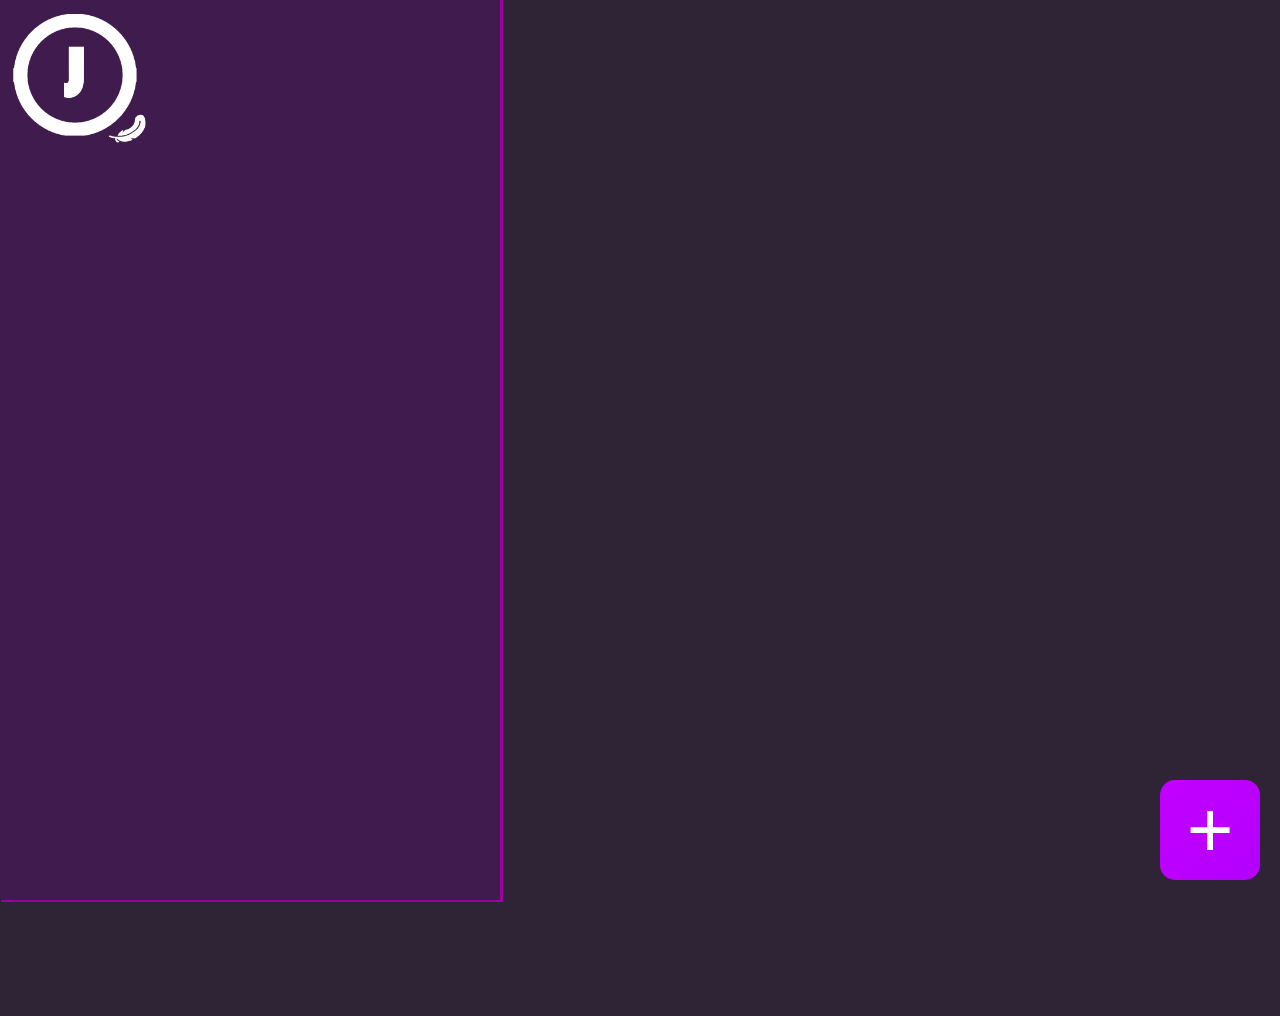
==== J adress viewer/html/index.html @ 9a5df173 "opdracht" ====
<!DOCTYPE html>
<html lang="nl">

<head>
    <meta charset="UTF-8">
    <meta name="viewport" content="width=device-width, initial-scale=1.0">
    <title>J adress viewer</title>
    <link rel="stylesheet" href="../css/stylesheet.css">
    <link rel="icon" href="../img/J adress viewer logo.png">
    <link rel="stylesheet" href="https://cdnjs.cloudflare.com/ajax/libs/font-awesome/4.7.0/css/font-awesome.css">
</head>

<body>
    <div class="functies">
        <img src="../img/J adress viewer logo.png" width="150">
    </div>
    <div class="wrapper">
        <div class="lijst">
            <ul></ul>
        </div>
    </div>
    <div class="align-right">
        <button class="addbutton gradient" onclick="window.location.href='../html/addpeople.html';">+</button>
    </div>
    <div id="userModal" class="popup">
        <div class="popup-content">
            <span class="close" id="closeModal"><i class="fa fa-times" aria-hidden="true"></i></span>
            <h2>informatie gebruiker</h2>
            <div id="userInfo"></div>
        </div>
    </div>
    <div id="editModal" class="popup">
        <div class="popup-content2">
            <span class="close" id="closeEditModal"><i class="fa fa-times" aria-hidden="true"></i></span>
            <h2>Edit User</h2>
            <form id="editForm" autocomplete="off">
                <input type="hidden" id="editUserId" class="edit">
                <input type="text" id="editName" required class="edit">
                <input type="text" id="editInfix" class="edit">
                <input type="text" id="editLastName" required class="edit">
                <input type="text" id="editStreet" class="edit">
                <input type="text" id="editStreetNumber" class="edit">
                <input type="text" id="editPostal" class="edit">
                <input type="text" id="editCity" class="edit">
                <button type="submit" class="save">opslaan</button>
            </form>
        </div>
    </div>
    <script src="../js/javascript.js"></script>
</body>

</html>
---- J adress viewer/css/stylesheet.css ----
body {
    background-color: rgb(47, 36, 54);
    color: rgb(255, 255, 255);
    font-family: Arial, Helvetica, sans-serif;
}

.container {
    width: 100%;
    height: 100%;
    background-color: rgba(0, 0, 0, 0.214);
    float: up;
    
}

::placeholder {
    color: rgb(214, 214, 214);
}

@keyframes fadeIn {
    0% {
        opacity: 0;
    }

    100% {
        opacity: 1;
    }
}


input[type=text] {
    background-image: linear-gradient(to bottom right, rgb(195, 0, 255), rgb(179, 0, 255));
    height: 50px;
    width: 30cm;
    margin-bottom: 20px;
    padding: 10px;
    font-size: 25px;
    border-radius: 5px;
    border-width: 0px;
    color: white;
}

input[type=text]:focus {
    background-image: linear-gradient(to bottom right, rgb(195, 0, 255), rgb(179, 0, 255));
    height: 50px;
    width: 30cm;
    margin-bottom: 20px;
    padding: 10px;
    font-size: 25px;
    border-radius: 5px;
    outline: none;
}

input[type=submit] {
    background-image: linear-gradient(to bottom right, rgb(195, 0, 255), rgb(179, 0, 255));
    width: 200px;
    height: 80px;
    border-radius: 15px;
    font-size: 25px;
    color: white;
    border: none;
    position: absolute;
    right: 0;
    bottom: 0;
    margin-bottom: 30px;
    margin-right: 30px;
}

input[type=number] {
    background-image: linear-gradient(to bottom right, rgb(195, 0, 255), rgb(179, 0, 255));
    height: 50px;
    width: 30cm;
    margin-bottom: 20px;
    padding: 10px;
    font-size: 25px;
    border-radius: 5px;
    border-width: 0px;
}

.save{
    background-image: linear-gradient(to bottom right, rgb(195, 0, 255), rgb(179, 0, 255));
    height: 50px;
    width: 120px;
    margin-bottom: 20px;
    padding: 10px;
    font-size: 25px;
    border-radius: 5px;
    border-width: 0px;
    color: white;
}

li{
    height: 50px;
    margin-bottom: 20px;
    padding: 10px;
    font-size: 25px;
    list-style-type: none;
    border-radius: 5px;
    border-width: 0px;
    
}

.wrapper{
    width: 800px;
    margin: auto;
    position: relative;
    overflow-y: scroll;
    height: 1000px;
}

.lijst{
    background-color: rgba(89, 0, 96, 0);
    margin-top: 30px;
}

.wrapper::-webkit-scrollbar{
    width: 10px;
}

::-webkit-scrollbar-thumb {
    -webkit-box-shadow:inset 10px 10px 10px 6px rgba(214, 1, 182, 0.458); 
    border-radius:5px;
}

ul{
    padding: 10px;
}

.add{
    margin-left: 18%;
}

.addbutton{
    border-width: 0px;
    border-radius: 15px;
    font-size: 80px;
    color: white;
    height: 100px;
    width: 100px;
    display: flex;
    align-items: center;
    justify-content: center;
    position: absolute;
    right: 0;
    bottom: 0;
    margin-bottom: 20px;
    margin-right: 20px;
    transition-duration: 0.5s;
}

.addbutton:hover{
    box-shadow: 0 0 5px 5px rgb(164, 0, 183);
    color: rgb(220, 170, 227);
}
.align-right{
    text-align: right;
}

.addbutton2{
    border-width: 0px;
    border-radius: 15px;
    font-size: 25px;
    color: white;
    margin-top: 10px;
    text-decoration: none;
    align-items: center;
    display: flex;
    height: 80px;
    justify-content: center;
    width: 200px;
    position: absolute;
    left: 0;
    bottom: 0;
    margin-bottom: 30px;
    margin-left: 30px;
    transition-duration: 0.5s;
}

.gradient{
    background-image: linear-gradient(to bottom right, rgb(195, 0, 255), rgb(179, 0, 255));
}

.delete{
    background-color: rgba(255, 255, 255, 0);
    border: none;
    font-size: 30px;
    float: right;
    color: rgb(255, 255, 255);
    transition-duration: 0.3s;
}

.delete:hover{
    color: rgb(86, 24, 92);
}

.functies{
    background-color: rgba(115, 6, 154, 0.233);
    width: 500px;
    height: 100%;
    position: absolute;
    top: 0;
    left: 0;
    box-shadow: rgb(155, 0, 160) 2px 1px 0px 1px;
}

.popup {
    display: none;
    position: fixed;
    z-index: 1;
    left: 0;
    top: 0;
    width: 100%;
    height: 100%;
    overflow: auto;
    background-color: rgba(51, 51, 51, 0.916);
  }
  
  .popup-content {
    background-color: #81008a;
    margin: 10% auto;
    padding: 20px;
    border: 0px solid;
    border-radius: 10px;
    width: 80%;
    max-width: 600px;
    position: relative;
    animation: fadeIn 1s;
  }

  .popup-content2{
    background-color: #81008a;
    margin: 10% auto;
    padding: 20px;
    border: 0px solid;
    border-radius: 10px;
    width: 100%;
    max-width: 1160px;
    position: relative;
    animation: fadeIn 1s;
  }

  .close {
    position: absolute;
    top: 0;
    right: 0;
    padding: 10px;
    font-size: 20px;
  }
  
  .close:hover {
    color: rgb(177, 0, 241);
  }

  p{
    background-image: linear-gradient(to bottom right, rgb(195, 0, 255), rgb(179, 0, 255));
    width: auto;
    font-size: 20px;
    border: 0px solid;
    border-radius: 5px;
    padding: 10px;
  }
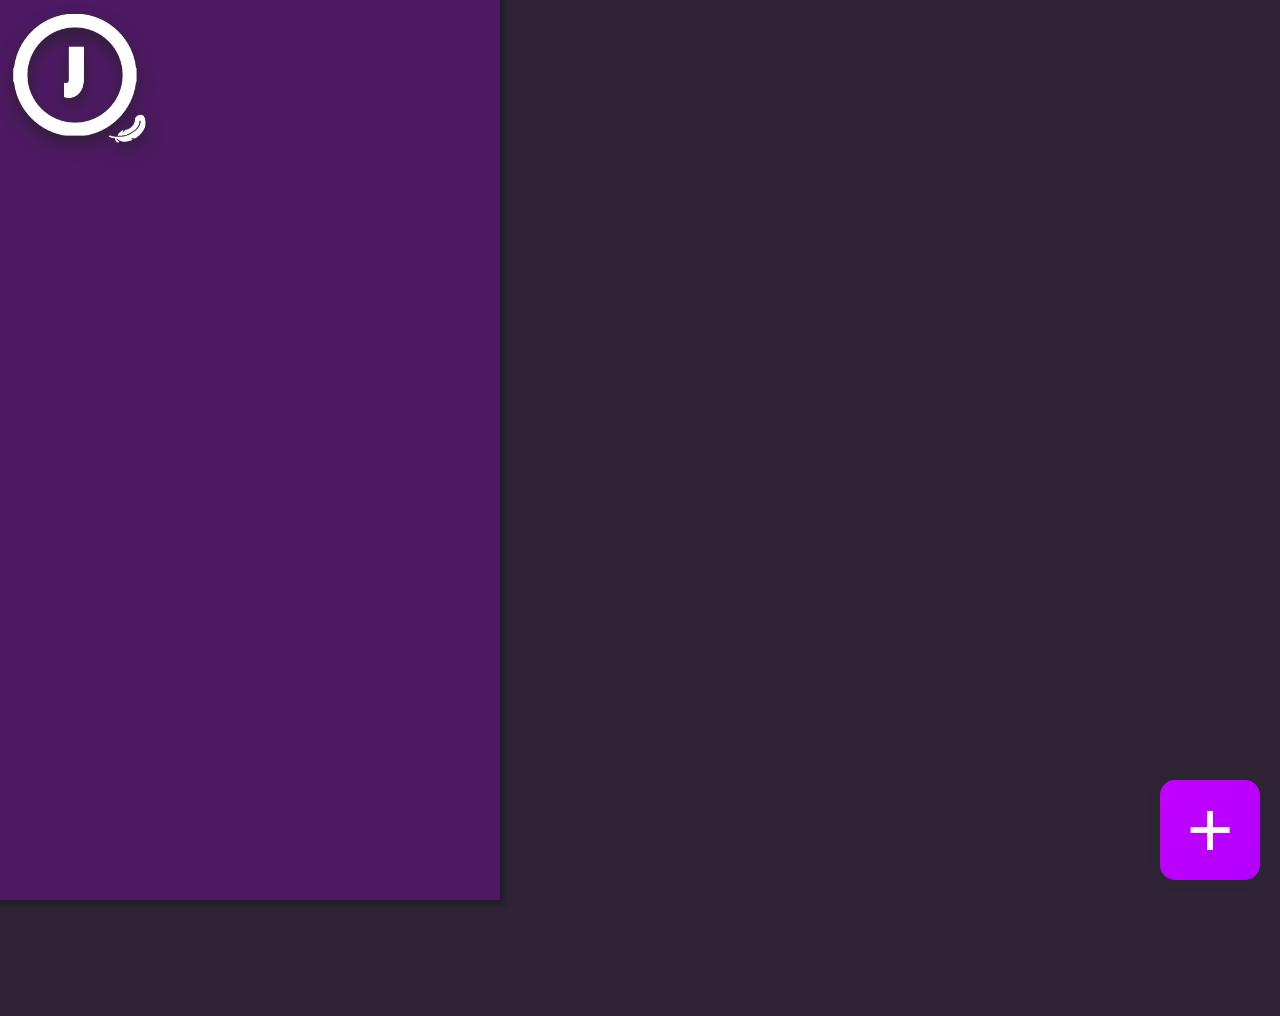
==== commit e396fff5: "details" ====
--- a/J adress viewer/html/index.html
+++ b/J adress viewer/html/index.html
@@ -12,7 +12,9 @@
 
 <body>
     <div class="functies">
-        <img src="../img/J adress viewer logo.png" width="150">
+        <div class="logo">
+            <img src="../img/J adress viewer logo.png" width="150">
+        </div>
     </div>
     <div class="wrapper">
         <div class="lijst">
--- a/J adress viewer/css/stylesheet.css
+++ b/J adress viewer/css/stylesheet.css
@@ -39,6 +39,7 @@
     border-radius: 5px;
     border-width: 0px;
     color: white;
+    box-shadow: 0 0 5px 5px rgba(25, 25, 25, 0.579);
 }
 
 input[type=text]:focus {
@@ -65,6 +66,7 @@
     bottom: 0;
     margin-bottom: 30px;
     margin-right: 30px;
+    box-shadow: 0 0 5px 5px rgba(25, 25, 25, 0.579);
 }
 
 input[type=number] {
@@ -76,6 +78,7 @@
     font-size: 25px;
     border-radius: 5px;
     border-width: 0px;
+    box-shadow: 0 0 5px 5px rgba(25, 25, 25, 0.579);
 }
 
 .save{
@@ -98,7 +101,7 @@
     list-style-type: none;
     border-radius: 5px;
     border-width: 0px;
-    
+    box-shadow: 0 0 5px 5px rgba(34, 34, 34, 0.607);
 }
 
 .wrapper{
@@ -147,6 +150,7 @@
     margin-bottom: 20px;
     margin-right: 20px;
     transition-duration: 0.5s;
+    box-shadow: 0 0 5px 5px rgba(41, 41, 41, 0.579);
 }
 
 .addbutton:hover{
@@ -188,6 +192,7 @@
     float: right;
     color: rgb(255, 255, 255);
     transition-duration: 0.3s;
+    text-shadow: 0 0 5px 5px rgba(41, 41, 41, 0.579);
 }
 
 .delete:hover{
@@ -195,13 +200,14 @@
 }
 
 .functies{
-    background-color: rgba(115, 6, 154, 0.233);
+    background-color: rgba(130, 9, 174, 0.374);
     width: 500px;
     height: 100%;
     position: absolute;
     top: 0;
     left: 0;
     box-shadow: rgb(155, 0, 160) 2px 1px 0px 1px;
+    box-shadow: 0 0 5px 5px rgba(25, 25, 25, 0.579);
 }
 
 .popup {
@@ -226,6 +232,7 @@
     max-width: 600px;
     position: relative;
     animation: fadeIn 1s;
+    box-shadow: 0 0 5px 5px rgba(25, 25, 25, 0.579);
   }
 
   .popup-content2{
@@ -238,6 +245,7 @@
     max-width: 1160px;
     position: relative;
     animation: fadeIn 1s;
+    box-shadow: 0 0 5px 5px rgba(25, 25, 25, 0.579);
   }
 
   .close {
@@ -259,6 +267,12 @@
     border: 0px solid;
     border-radius: 5px;
     padding: 10px;
-  }
-
-
+    box-shadow: 0 0 5px 5px rgba(41, 41, 41, 0.147);
+  }
+
+.logo{
+    -webkit-filter: drop-shadow(5px 5px 5px #1e1e1e9f);
+        filter: drop-shadow(0px 8px 8px #222222c1);
+}
+
+
